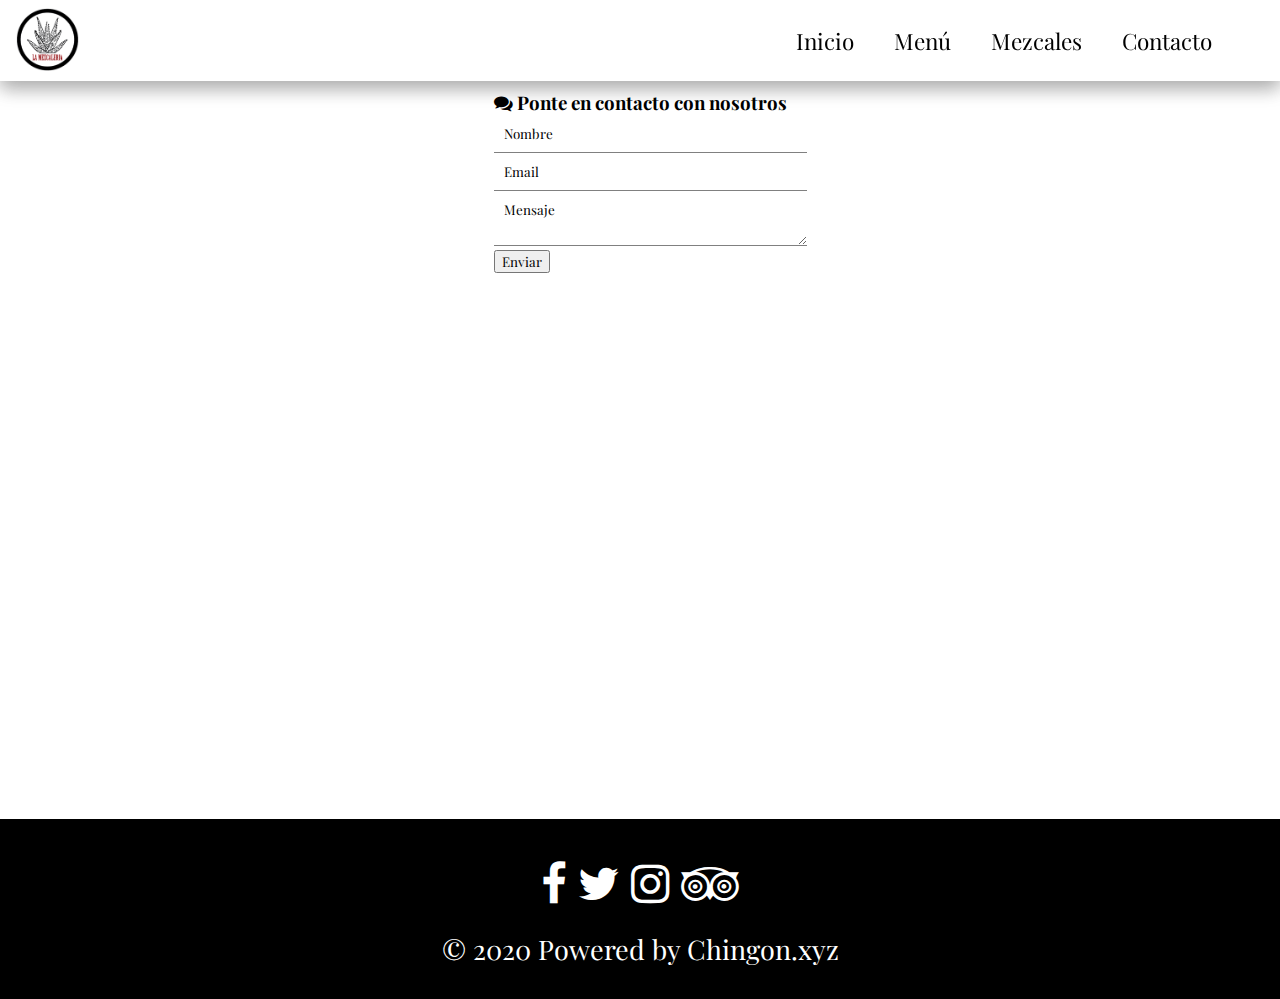
==== contacto.html @ d4912791 "menus for desktop added and other stuff" ====
<!DOCTYPE html>
<html>
    <head>
        <title>La Mezcaleria VLC</title>
        <link rel="stylesheet" href="styles.css">
        <link rel="stylesheet" href="font-awesome/css/font-awesome.min.css">
        <meta name="viewport" content="width=device-width, initial-scale=1.0">
    </head>
    <body>
        <header>
          <nav class="navegacion">
            <div class="left-container">
               <a href="index.html"><img class="logo" alt="logo de la mezcaleriavlc" src="imgs/logo.png"></a>
            </div>            
           
            <div id="hamb-menu" class="links-nav">
                <span class="menu-mob"><i class="fa fa-bars" aria-hidden="true"></i></span>
                <ul class="menu-desk">
                    <li><a href="index.html">Inicio</a></li>
                    <li><a href="menu.html">Menú</a></li>
                    <li><a href="mezcales.html">Mezcales</a></li>
                    <li><a href="contacto.html">Contacto</a></li>
                </ul>
            </div>

            <div class="reserva-tel">
                <div class="right-cont">
                    <p><i class="fa fa-phone" aria-hidden="true"></i>+34 655 85 28 43</p>
                    <!--<button class="btn-reservar"><a href="https://module.lafourchette.com/es_AR/module/567681-05695" target="_blank"> Reservar mesa</a></button>-->
                </div>
            </div>
           
        </nav>
        </header>

        <div class="contacto">
            <div class="formulario">
              <h3><i class="fa fa-comments" aria-hidden="true"></i>
                Ponte en contacto con nosotros</h3>
              <form name="contact" method="POST" data-netlify-recaptcha="true" data-netlify="true">
                <p>
                  <label> <input placeholder="Nombre" type="text" name="name" required/></label>
               </p>
                <p>
                  <label> <input placeholder="Email" type="text" name="name" required/></label>
                </p>
                <p>
                  <label> <textarea placeholder="Mensaje" name="message" required></textarea></label>
                </p>
                <div data-netlify-recaptcha="true"></div>
                <p>
                  <button class="enviar" type="submit">Enviar</button>
                </p>
              </form>
             <!--<div class="telefono">
                <h3><i class="fa fa-phone" aria-hidden="true"></i> Telefono:</h3>
                  +34 655 85 28 43
                
              </div>
              <div class="lugar">
                <h3><i class="fa fa-map-marker" aria-hidden="true"></i>
                  Visitanos en:</h3>
                <address>
                 <a href="https://maps.google.com/?q=Carrer de Carles Cervera, 34, 46006 València, Valencia, España">Carrer de Carles Cervera, 34, 46006 València, Valencia, España</a>
                </address>
                  <iframe src="https://www.google.com/maps/embed?pb=!1m14!1m8!1m3!1d12321.59692316259!2d-0.3772702804565429!3d39.4603087064939!3m2!1i1024!2i768!4f13.1!3m3!1m2!1s0x0%3A0xa6b06e8f5a864d20!2sLa%20Mezcaler%C3%ADa%20VLC!5e0!3m2!1ses!2smx!4v1595911077494!5m2!1ses!2smx" width="350" height="350" frameborder="0" style="border:0;" allowfullscreen="" aria-hidden="false" tabindex="0"></iframe>
              </div>-->
  
            </div>
            
        </div>
        <footer>
          <div class="redes">
              <a href="https://www.facebook.com/lamezcaleriavlc/" class="redes" target="_blank"><i class="fa fa-facebook" aria-hidden="true"></i></a>
              <a href="https://twitter.com/lamezcaleriavlc/" class="redes" target="_blank"><i class="fa fa-twitter" aria-hidden="true"></i></a>
              <a href="https://www.instagram.com/lamezcaleriavlc/" class="redes" target="_blank"><i class="fa fa-instagram" aria-hidden="true"></i></a>
              <a href="https://www.tripadvisor.com.mx/Restaurant_Review-g187529-d8419496-Reviews-La_Mezcaleria_Vlc-Valencia_Province_of_Valencia_Valencian_Country.html" class="redes" target="_blank"><i class="fa fa-tripadvisor" aria-hidden="true"></i></a>
          </div>
          <span class="footer-text">&copy; 2020 Powered by Chingon.xyz</span>
        </footer>


    </body>
</html>
---- styles.css ----
@import url('https://fonts.googleapis.com/css?family=Playfair Display');
*{
    
    font-family: 'Playfair Display', monospace;
    margin:0px;
}
html{
    scroll-behavior: smooth;

}
body{
    background-color:var(--primary-color);

}
:root{
    --primary-color: #fff;
    --secondary-color:#000;
    --third-color:#943133;
    --first-bg-img: linear-gradient( 115deg, rgba(0, 0, 0, 0.8), rgba(0, 0, 0, 0.7) ), url("./imgs/bg-mob.jpg");
    --second-bg-img:linear-gradient( 115deg, rgba(0, 0, 0, 0.8), rgba(0, 0, 0, 0.7) ), url("./imgs/2.jpg");

}
a { 
    color: inherit; 
    text-decoration: none;
} 
h1{
    color:var(--primary-color);
    padding: 12px 20px;
    animation-name: navega-ani;
    animation-duration: 2s;
}

/*Main page mobile */

.navegacion{
    position:fixed;
    height: 9vh;
    width: 100vw;
    z-index: 2;
    background-color:white;
    box-shadow: 0 8px 17px 0 rgba(0,0,0,0.2), 0 6px 20px 0 rgba(0,0,0,0.19);
    top:0;
}
.left-container{
        
    position: absolute;
    left:1rem;
    top:0.5rem;

}


.logo{
    max-width: 14vw;
    height: 7vh;
    
}

.links-nav{
    position: absolute;
    right:1rem;
    top:0.5rem;


}
.links-nav i{
    font-size: 7vh;
    
}
.links-nav i:hover{
    animation-name: example;
    animation-duration: 0.5s;
    animation-timing-function: ease;
    animation-fill-mode: forwards;


}

@keyframes example {
    10%{transform:rotate(20deg)}
    25%{transform:rotate(45deg)}
    50%  {transform: rotate(90deg);}

    100% {transform: rotate(180deg);}
}

.menu-desk{
    display: none;
}

.reserva-tel{
    display: none;
}

.bg-img{
    width: 100vw;
    height:100vh;
    background-color: var(--secondary-color);
    display: flex;
    flex-direction: column;
    justify-content: center;
    align-items: center;
    background-image:linear-gradient( 115deg, rgba(0, 0, 0, 0.8), rgba(0, 0, 0, 0.7) ), url("./imgs/bg-mob.jpg");   
    background-size:cover;
    background-repeat: no-repeat;
    background-position:center;
    transition: 5s;
    animation-name:background-img;
    animation-direction: alternate-reverse;
    animation-duration: 30s;
    animation-fill-mode: forwards;
    animation-play-state: running;
    animation-iteration-count: infinite;
    animation-timing-function: ease-in-out;

}
.bg-img::after{
    position:absolute; width:0; height:0; overflow:hidden; z-index:-1; 
    content:url("./imgs/bg-mob.jpg") url("./imgs/bg1-mob.jpg") url("./imgs/bg2-mob.jpg")  url("./imgs/bg3-mob.jpg") url("./imgs/bg4-mob.jpg") url("./imgs/bg5-mob.jpg");   
 }

@keyframes background-img{

    0%{
        background-image:linear-gradient( 115deg, rgba(0, 0, 0, 0.8), rgba(0, 0, 0, 0.7) ), url("./imgs/bg1-mob.jpg");   
    }


    20%{
        background-image:linear-gradient( 115deg, rgba(0, 0, 0, 0.8), rgba(0, 0, 0, 0.7) ), url("./imgs/bg2-mob.jpg");
    }
    40%{
        background-image:linear-gradient( 115deg, rgba(0, 0, 0, 0.8), rgba(0, 0, 0, 0.7) ), url("./imgs/bg3-mob.jpg");

    }
    60%{
        background-image:linear-gradient( 115deg, rgba(0, 0, 0, 0.8), rgba(0, 0, 0, 0.7) ), url("./imgs/bg4-mob.jpg");

    }
    80%{
        background-image:linear-gradient( 115deg, rgba(0, 0, 0, 0.8), rgba(0, 0, 0, 0.7) ), url("./imgs/bg5-mob.jpg");

    }

    100%{
        background-image:linear-gradient( 115deg, rgba(0, 0, 0, 0.8), rgba(0, 0, 0, 0.7) ), url("./imgs/bg-mob.jpg");

    }


}



.descripcion{
    color:var(--primary-color);
    max-width:720px;
    font-size: 1.5rem;
    text-align: center;
    margin:0;
    padding-left: 20px;
    padding-right: 20px;
}

.btn-reservar{
    margin-top: 2rem;
    padding: 1rem 1rem;
    background:var(--secondary-color) ;
    border:1px solid var(--primary-color);
    color:var(--primary-color);
    font-size: 1.5rem;
    transition: background-color 2s;
}



.btn-reservar:hover{
    background:var(--primary-color) ;
    border:1px solid var(--secondary-color);
    color:var(--secondary-color);
}

.flecha{
    color: var(--primary-color);
    font-size: 4rem;
    
    animation-name: flecha;
    position: absolute;
    bottom: 0px;
    animation-duration: 1s;
    animation-iteration-count: infinite;
    animation-timing-function: ease-in-out;
}

@keyframes flecha{
    50%{
        transform: scale(1.1);
    }

}


.menuses{
width: 100vw;
height: 91vh;

font-size: 2rem;
display: flex;
flex-direction: column;
justify-content: center;

}

.header-menus{
    
 

    width: 100vw;
    font-size: 2rem;
    display: flex;
    flex-direction: column;
    justify-content: center;
    align-items: center;
}
.iconos{
    display: flex;
    flex-direction: column;
    align-items: center;
    justify-content: space-around;

}

.iconos img{
    border-radius: 50%;
    border:var(--secondary-color) 10px solid;
    width: 50vw;
    height: 50vw;
}

.comida-tragos{
    display: flex;
    flex-direction: column;
    align-items: center;

}


.mezcal-desti{
    display: flex;
    flex-direction: column;
    align-items: center;
}





.destilados{
    text-align: justify;
    background-color: var(--primary-color);
    padding-top:2rem;
    padding-bottom: 2rem;
    margin-right: 2rem;
    margin-left: 2rem;
   
}
.destilados div{
    margin-bottom: 5rem;
}
.info-img {
    display: flex;
    flex-direction: column;
    align-items: center;
}
.destilados img{
    max-width: 100%;
    height: auto;

   
}
.destilados h3{

    font-size:3rem;
    color:var(--third-color);
    border-bottom: 3px solid var(--third-color);
}
.destilados p {
    padding-top: 0.5rem;
    padding-bottom: 1rem;
    font-size: 1.5rem;
    word-spacing: 3px;
    
}

.contacto{
    display: flex;
    flex-direction: column;
    align-items: center;
    height: 91vh;
}
.formulario{
    padding-top: 10vh;
    max-width:720px;

}

.formulario input, textarea{
    border: none; 
    border-bottom: 1px solid grey;
    width: 100%;
    padding:10px
}

.formulario input:focus, textarea:focus{
    outline: none;
}

::placeholder {
    color: black;
  }


footer{
    height: 20vh;
    display:flex;
    flex-direction: column;
    justify-content:center;
    align-items: center;
    text-align: center;
    background-color: var(--secondary-color);
    color:var(--primary-color);
    
}
.redes {
    font-size: 5vh;

    
    margin-bottom: 20px;
}


.footer-text{
    font-size: 3vh;
}



@media only screen and (min-width: 768px) {

    .menu-desk{
        z-index: 2;
        display:flex;
        align-items: flex-start;
    }
    .menu-desk li{
        display: inline;
        padding: 2px 20px;
        font-size: 2.5vh;
        text-align: center;
    }

    .menu-desk li:hover{
        border-bottom: 2px solid black;
    }


    .menu-mob{
        display: none;
    }

    
    .links-nav{
        position: absolute;
        right:3rem;
        top:1.5rem;
    }
    .links-nav i{
        font-size: 3.5rem;
        
    }
    .menuses{
        display: flex;
        flex-direction: column;
        justify-content: center;
    }

    .iconos{
        display: flex;
        flex-direction: row;
    }

    .iconos img{
        border-radius: 50%;
        border:var(--secondary-color) 10px solid;
        width: 25vw;
        height: 25vw;
    }



}
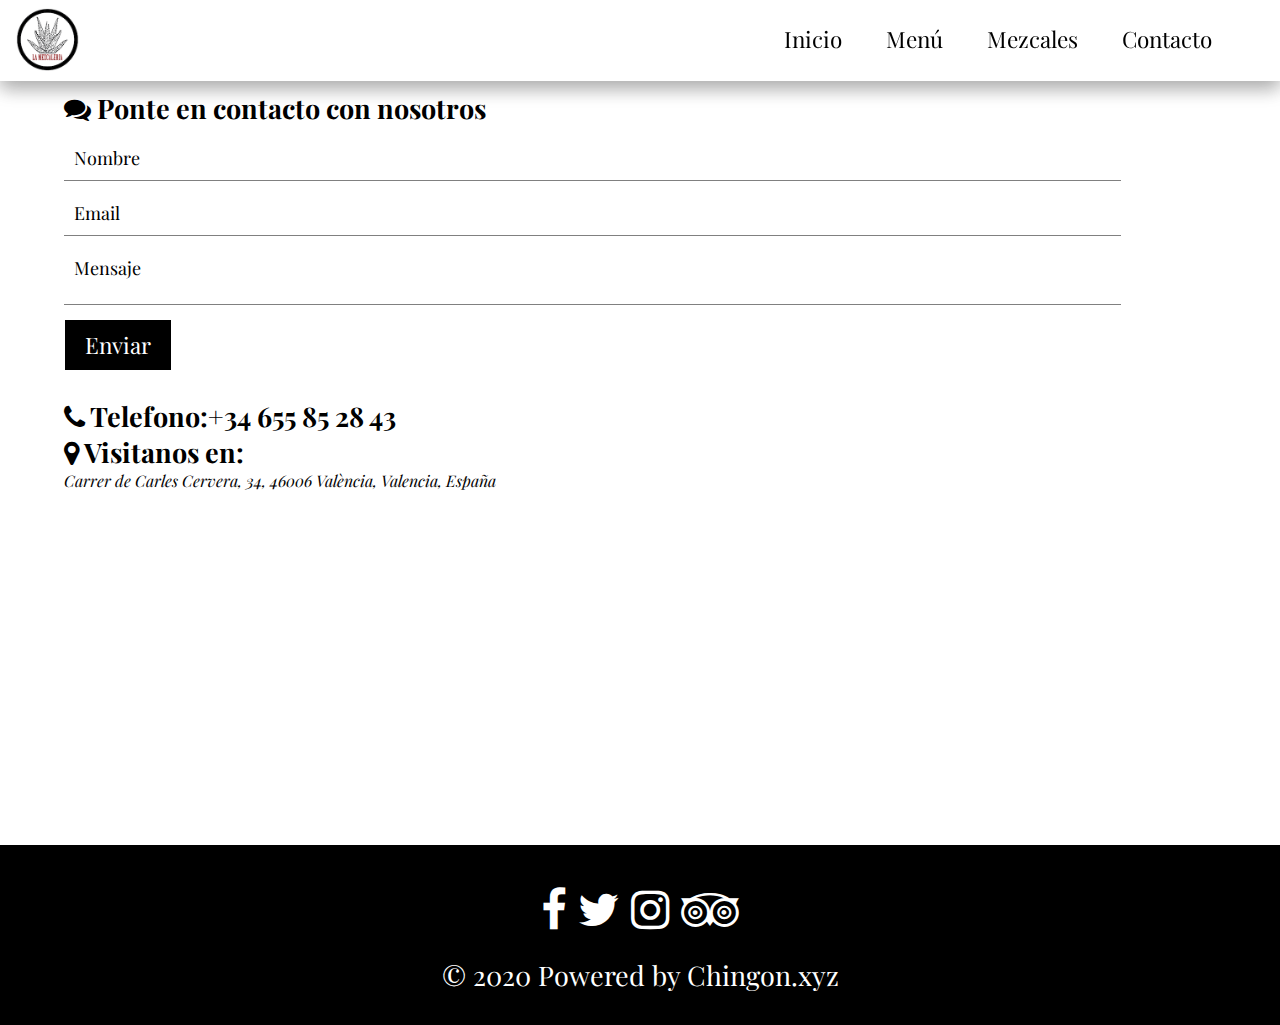
==== commit 396d3b58: "contacto section 80% maybe" ====
--- a/contacto.html
+++ b/contacto.html
@@ -4,6 +4,10 @@
         <title>La Mezcaleria VLC</title>
         <link rel="stylesheet" href="styles.css">
         <link rel="stylesheet" href="font-awesome/css/font-awesome.min.css">
+        <meta charset="UTF-8">
+        <meta name="description" content="LaMezcaleriaVlc es un bar donde podras encontrar destilados y comida mexicana">
+        <meta name="keywords" content="Mezcal, Tequila, Tacos, Mexicano, Mexico, Cerveza, Coronita, Nachos">
+        <meta name="author" content="Cristian Franco">
         <meta name="viewport" content="width=device-width, initial-scale=1.0">
     </head>
     <body>
@@ -45,28 +49,27 @@
                   <label> <input placeholder="Email" type="text" name="name" required/></label>
                 </p>
                 <p>
-                  <label> <textarea placeholder="Mensaje" name="message" required></textarea></label>
+                  <label> <textarea placeholder="Mensaje" name="message"  required></textarea></label>
                 </p>
                 <div data-netlify-recaptcha="true"></div>
                 <p>
                   <button class="enviar" type="submit">Enviar</button>
                 </p>
               </form>
-             <!--<div class="telefono">
-                <h3><i class="fa fa-phone" aria-hidden="true"></i> Telefono:</h3>
-                  +34 655 85 28 43
-                
-              </div>
+            </div>
+            <div class="telefono">
+                <h3><i class="fa fa-phone" aria-hidden="true"></i> Telefono:+34 655 85 28 43</h3>
+            </div>
               <div class="lugar">
                 <h3><i class="fa fa-map-marker" aria-hidden="true"></i>
                   Visitanos en:</h3>
                 <address>
                  <a href="https://maps.google.com/?q=Carrer de Carles Cervera, 34, 46006 València, Valencia, España">Carrer de Carles Cervera, 34, 46006 València, Valencia, España</a>
                 </address>
-                  <iframe src="https://www.google.com/maps/embed?pb=!1m14!1m8!1m3!1d12321.59692316259!2d-0.3772702804565429!3d39.4603087064939!3m2!1i1024!2i768!4f13.1!3m3!1m2!1s0x0%3A0xa6b06e8f5a864d20!2sLa%20Mezcaler%C3%ADa%20VLC!5e0!3m2!1ses!2smx!4v1595911077494!5m2!1ses!2smx" width="350" height="350" frameborder="0" style="border:0;" allowfullscreen="" aria-hidden="false" tabindex="0"></iframe>
-              </div>-->
+                  <iframe src="https://www.google.com/maps/embed?pb=!1m14!1m8!1m3!1d12321.59692316259!2d-0.3772702804565429!3d39.4603087064939!3m2!1i1024!2i768!4f13.1!3m3!1m2!1s0x0%3A0xa6b06e8f5a864d20!2sLa%20Mezcaler%C3%ADa%20VLC!5e0!3m2!1ses!2smx!4v1595911077494!5m2!1ses!2smx" width="100%" height="350" frameborder="0" style="border:0;" allowfullscreen="" aria-hidden="false" tabindex="0"></iframe>
+              </div>
   
-            </div>
+           
             
         </div>
         <footer>
--- a/styles.css
+++ b/styles.css
@@ -16,9 +16,6 @@
     --primary-color: #fff;
     --secondary-color:#000;
     --third-color:#943133;
-    --first-bg-img: linear-gradient( 115deg, rgba(0, 0, 0, 0.8), rgba(0, 0, 0, 0.7) ), url("./imgs/bg-mob.jpg");
-    --second-bg-img:linear-gradient( 115deg, rgba(0, 0, 0, 0.8), rgba(0, 0, 0, 0.7) ), url("./imgs/2.jpg");
-
 }
 a { 
     color: inherit; 
@@ -38,7 +35,7 @@
     height: 9vh;
     width: 100vw;
     z-index: 2;
-    background-color:white;
+    background-color:var(--primary-color);
     box-shadow: 0 8px 17px 0 rgba(0,0,0,0.2), 0 6px 20px 0 rgba(0,0,0,0.19);
     top:0;
 }
@@ -69,7 +66,7 @@
     
 }
 .links-nav i:hover{
-    animation-name: example;
+    animation-name: menu-icon;
     animation-duration: 0.5s;
     animation-timing-function: ease;
     animation-fill-mode: forwards;
@@ -77,7 +74,7 @@
 
 }
 
-@keyframes example {
+@keyframes  menu-icon {
     10%{transform:rotate(20deg)}
     25%{transform:rotate(45deg)}
     50%  {transform: rotate(90deg);}
@@ -101,7 +98,7 @@
     flex-direction: column;
     justify-content: center;
     align-items: center;
-    background-image:linear-gradient( 115deg, rgba(0, 0, 0, 0.8), rgba(0, 0, 0, 0.7) ), url("./imgs/bg-mob.jpg");   
+    background-image:linear-gradient( 115deg, rgba(0, 0, 0, 0.8), rgba(0, 0, 0, 0.7) ), url("./imgs/bg1.jpg");   
     background-size:cover;
     background-repeat: no-repeat;
     background-position:center;
@@ -117,34 +114,34 @@
 }
 .bg-img::after{
     position:absolute; width:0; height:0; overflow:hidden; z-index:-1; 
-    content:url("./imgs/bg-mob.jpg") url("./imgs/bg1-mob.jpg") url("./imgs/bg2-mob.jpg")  url("./imgs/bg3-mob.jpg") url("./imgs/bg4-mob.jpg") url("./imgs/bg5-mob.jpg");   
+    content:url("./imgs/bg1.jpg") url("./imgs/bg2.jpg") url("./imgs/bg3.jpg")  url("./imgs/bg4.jpg") url("./imgs/bg5.jpg") url("./imgs/bg6.jpg");   
  }
 
 @keyframes background-img{
 
     0%{
-        background-image:linear-gradient( 115deg, rgba(0, 0, 0, 0.8), rgba(0, 0, 0, 0.7) ), url("./imgs/bg1-mob.jpg");   
+        background-image:linear-gradient( 115deg, rgba(0, 0, 0, 0.8), rgba(0, 0, 0, 0.7) ), url("./imgs/bg2.jpg");   
     }
 
 
     20%{
-        background-image:linear-gradient( 115deg, rgba(0, 0, 0, 0.8), rgba(0, 0, 0, 0.7) ), url("./imgs/bg2-mob.jpg");
+        background-image:linear-gradient( 115deg, rgba(0, 0, 0, 0.8), rgba(0, 0, 0, 0.7) ), url("./imgs/bg3.jpg");
     }
     40%{
-        background-image:linear-gradient( 115deg, rgba(0, 0, 0, 0.8), rgba(0, 0, 0, 0.7) ), url("./imgs/bg3-mob.jpg");
+        background-image:linear-gradient( 115deg, rgba(0, 0, 0, 0.8), rgba(0, 0, 0, 0.7) ), url("./imgs/bg4.jpg");
 
     }
     60%{
-        background-image:linear-gradient( 115deg, rgba(0, 0, 0, 0.8), rgba(0, 0, 0, 0.7) ), url("./imgs/bg4-mob.jpg");
+        background-image:linear-gradient( 115deg, rgba(0, 0, 0, 0.8), rgba(0, 0, 0, 0.7) ), url("./imgs/bg5.jpg");
 
     }
     80%{
-        background-image:linear-gradient( 115deg, rgba(0, 0, 0, 0.8), rgba(0, 0, 0, 0.7) ), url("./imgs/bg5-mob.jpg");
+        background-image:linear-gradient( 115deg, rgba(0, 0, 0, 0.8), rgba(0, 0, 0, 0.7) ), url("./imgs/bg6.jpg");
 
     }
 
     100%{
-        background-image:linear-gradient( 115deg, rgba(0, 0, 0, 0.8), rgba(0, 0, 0, 0.7) ), url("./imgs/bg-mob.jpg");
+        background-image:linear-gradient( 115deg, rgba(0, 0, 0, 0.8), rgba(0, 0, 0, 0.7) ), url("./imgs/bg1.jpg");
 
     }
 
@@ -204,7 +201,6 @@
 .menuses{
 width: 100vw;
 height: 91vh;
-
 font-size: 2rem;
 display: flex;
 flex-direction: column;
@@ -213,9 +209,6 @@
 }
 
 .header-menus{
-    
- 
-
     width: 100vw;
     font-size: 2rem;
     display: flex;
@@ -223,6 +216,8 @@
     justify-content: center;
     align-items: center;
 }
+
+
 .iconos{
     display: flex;
     flex-direction: column;
@@ -294,30 +289,76 @@
 }
 
 .contacto{
-    display: flex;
-    flex-direction: column;
-    align-items: center;
-    height: 91vh;
+    width: 90vw;
+    margin:auto;
+    display: flex;
+    flex-direction: column;
+}
+.contacto h3{
+    font-size: 3vh;
 }
 .formulario{
     padding-top: 10vh;
-    max-width:720px;
-
-}
-
-.formulario input, textarea{
+
+}
+
+
+.formulario input{
     border: none; 
     border-bottom: 1px solid grey;
-    width: 100%;
-    padding:10px
+    width: 90%;
+    padding:10px;
+    margin-top:10px;
+    font-size: 2vh;
+
+
+}
+
+
+
+.formulario textarea{
+    border: none; 
+    border-bottom: 1px solid grey;
+
+    resize: none;
+    width: 90%;
+    padding:10px;
+    padding-bottom: 0px;
+    margin-top:10px;
+    font-size: 2vh;
 }
 
 .formulario input:focus, textarea:focus{
     outline: none;
 }
 
+
+.formulario button{
+   
+        margin-top:10px;
+        padding: 10px 20px;
+        background:var(--secondary-color) ;
+        border:1px solid var(--primary-color);
+        color:var(--primary-color);
+        font-size: 2.5vh;
+        transition: background-color 2s;
+    
+    
+    
+    
+   
+}
+
 ::placeholder {
-    color: black;
+        color: var(--secondary-color);
+        font-size: 2vh;
+
+}
+
+  .telefono{
+    padding-top: 3vh;
+
+    max-width:90%;
   }
 
 
@@ -350,18 +391,19 @@
 
     .menu-desk{
         z-index: 2;
-        display:flex;
-        align-items: flex-start;
+        display:inline;
+        margin: auto;
     }
     .menu-desk li{
         display: inline;
-        padding: 2px 20px;
+        padding-left:20px;
+        padding-right:20px;
         font-size: 2.5vh;
         text-align: center;
     }
 
     .menu-desk li:hover{
-        border-bottom: 2px solid black;
+        border-bottom: 2px solid var(--secondary-color);
     }
 
 
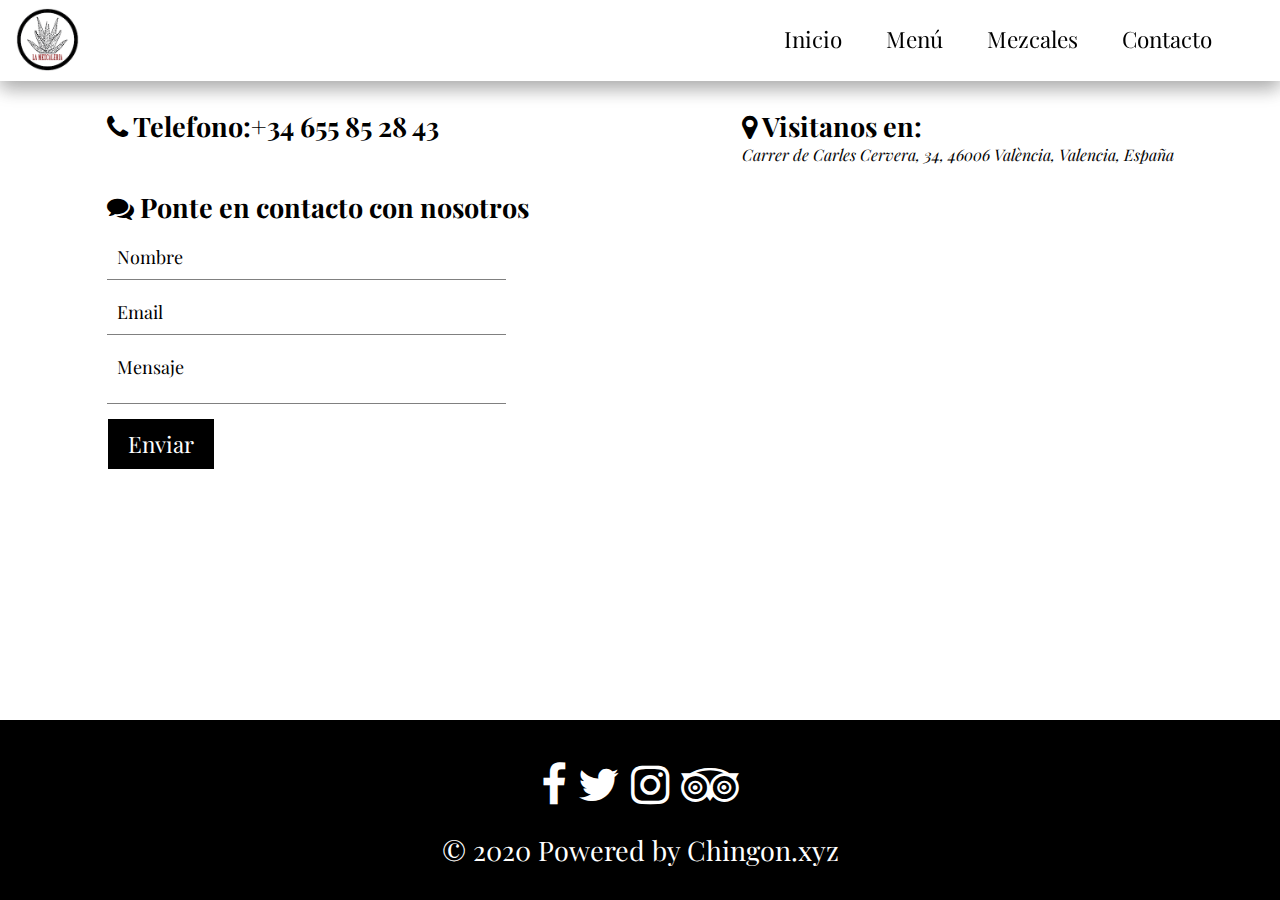
==== commit 8699b5d1: "contacto section almost done" ====
--- a/contacto.html
+++ b/contacto.html
@@ -38,7 +38,10 @@
         </header>
 
         <div class="contacto">
-            <div class="formulario">
+
+            <div class="formularioytel">
+              <h3 class="telefono"><i class="fa fa-phone" aria-hidden="true"></i> Telefono:+34 655 85 28 43</h3>
+
               <h3><i class="fa fa-comments" aria-hidden="true"></i>
                 Ponte en contacto con nosotros</h3>
               <form name="contact" method="POST" data-netlify-recaptcha="true" data-netlify="true">
@@ -57,20 +60,14 @@
                 </p>
               </form>
             </div>
-            <div class="telefono">
-                <h3><i class="fa fa-phone" aria-hidden="true"></i> Telefono:+34 655 85 28 43</h3>
-            </div>
-              <div class="lugar">
+            <div class="lugar">
                 <h3><i class="fa fa-map-marker" aria-hidden="true"></i>
                   Visitanos en:</h3>
                 <address>
                  <a href="https://maps.google.com/?q=Carrer de Carles Cervera, 34, 46006 València, Valencia, España">Carrer de Carles Cervera, 34, 46006 València, Valencia, España</a>
                 </address>
                   <iframe src="https://www.google.com/maps/embed?pb=!1m14!1m8!1m3!1d12321.59692316259!2d-0.3772702804565429!3d39.4603087064939!3m2!1i1024!2i768!4f13.1!3m3!1m2!1s0x0%3A0xa6b06e8f5a864d20!2sLa%20Mezcaler%C3%ADa%20VLC!5e0!3m2!1ses!2smx!4v1595911077494!5m2!1ses!2smx" width="100%" height="350" frameborder="0" style="border:0;" allowfullscreen="" aria-hidden="false" tabindex="0"></iframe>
-              </div>
-  
-           
-            
+            </div>
         </div>
         <footer>
           <div class="redes">
--- a/styles.css
+++ b/styles.css
@@ -275,7 +275,6 @@
    
 }
 .destilados h3{
-
     font-size:3rem;
     color:var(--third-color);
     border-bottom: 3px solid var(--third-color);
@@ -285,7 +284,6 @@
     padding-bottom: 1rem;
     font-size: 1.5rem;
     word-spacing: 3px;
-    
 }
 
 .contacto{
@@ -297,29 +295,29 @@
 .contacto h3{
     font-size: 3vh;
 }
-.formulario{
-    padding-top: 10vh;
-
-}
-
-
-.formulario input{
+
+.telefono{
+    margin-bottom: 5vh;
+
+  }
+
+.formularioytel{
+    margin-top: 12vh;
+}
+
+.formularioytel input{
     border: none; 
     border-bottom: 1px solid grey;
     width: 90%;
     padding:10px;
     margin-top:10px;
     font-size: 2vh;
-
-
-}
-
-
-
-.formulario textarea{
+}
+
+
+.formularioytel textarea{
     border: none; 
     border-bottom: 1px solid grey;
-
     resize: none;
     width: 90%;
     padding:10px;
@@ -328,38 +326,29 @@
     font-size: 2vh;
 }
 
-.formulario input:focus, textarea:focus{
+.formularioytel input:focus, textarea:focus{
     outline: none;
 }
 
 
-.formulario button{
-   
-        margin-top:10px;
-        padding: 10px 20px;
-        background:var(--secondary-color) ;
-        border:1px solid var(--primary-color);
-        color:var(--primary-color);
-        font-size: 2.5vh;
-        transition: background-color 2s;
-    
-    
-    
-    
-   
+.formularioytel button{
+    margin-top:10px;
+    padding: 10px 20px;
+    background:var(--secondary-color) ;
+    border:1px solid var(--primary-color);
+    color:var(--primary-color);
+    font-size: 2.5vh;
+    transition: background-color 2s;
 }
 
 ::placeholder {
         color: var(--secondary-color);
         font-size: 2vh;
-
-}
-
-  .telefono{
-    padding-top: 3vh;
-
-    max-width:90%;
-  }
+}
+
+.lugar{
+    margin-top: 5vh;
+}
 
 
 footer{
@@ -371,7 +360,6 @@
     text-align: center;
     background-color: var(--secondary-color);
     color:var(--primary-color);
-    
 }
 .redes {
     font-size: 5vh;
@@ -439,6 +427,22 @@
         height: 25vw;
     }
 
+    .contacto{
+        width: 100vw;
+        height: 68vh;
+        margin:auto;
+        display: flex;
+        flex-direction: row;
+        justify-content: space-around;
+        margin-top: 12vh;
+    }
+
+    .formularioytel{
+        margin-top: 0;
+    }
+    .lugar{
+        margin-top:0;
+    }
 
 
 }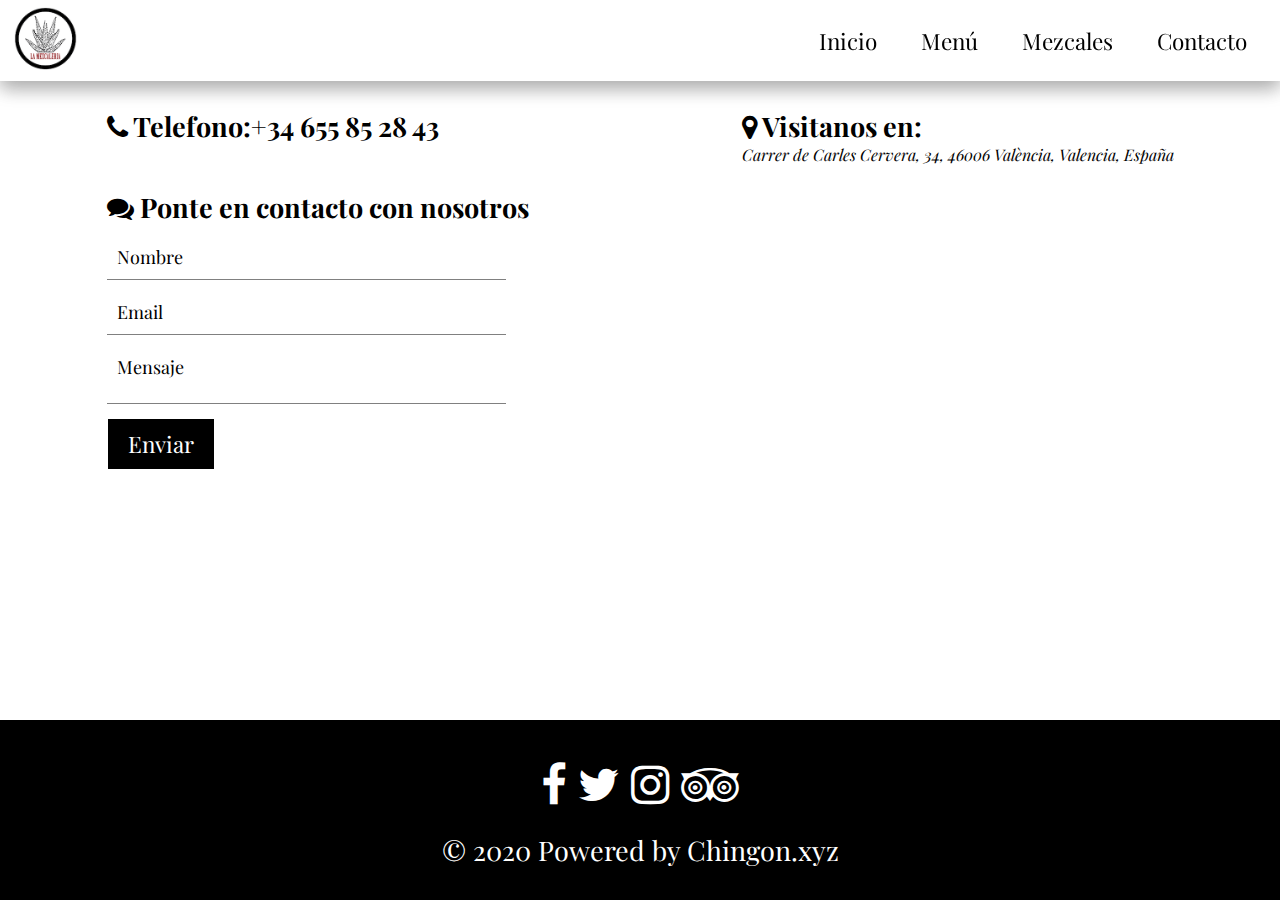
==== commit 7e5724bc: "navigation menu fixed" ====
--- a/contacto.html
+++ b/contacto.html
@@ -4,6 +4,7 @@
         <title>La Mezcaleria VLC</title>
         <link rel="stylesheet" href="styles.css">
         <link rel="stylesheet" href="font-awesome/css/font-awesome.min.css">
+        <link rel="icon" href="imgs/logo.png" type="image/png">
         <meta charset="UTF-8">
         <meta name="description" content="LaMezcaleriaVlc es un bar donde podras encontrar destilados y comida mexicana">
         <meta name="keywords" content="Mezcal, Tequila, Tacos, Mexicano, Mexico, Cerveza, Coronita, Nachos">
@@ -11,33 +12,26 @@
         <meta name="viewport" content="width=device-width, initial-scale=1.0">
     </head>
     <body>
-        <header>
-          <nav class="navegacion">
+      <header class="nav-bar">
+        <nav class="navegacion">
             <div class="left-container">
                <a href="index.html"><img class="logo" alt="logo de la mezcaleriavlc" src="imgs/logo.png"></a>
             </div>            
            
             <div id="hamb-menu" class="links-nav">
                 <span class="menu-mob"><i class="fa fa-bars" aria-hidden="true"></i></span>
-                <ul class="menu-desk">
-                    <li><a href="index.html">Inicio</a></li>
-                    <li><a href="menu.html">Menú</a></li>
-                    <li><a href="mezcales.html">Mezcales</a></li>
-                    <li><a href="contacto.html">Contacto</a></li>
-                </ul>
-            </div>
-
-            <div class="reserva-tel">
-                <div class="right-cont">
-                    <p><i class="fa fa-phone" aria-hidden="true"></i>+34 655 85 28 43</p>
-                    <!--<button class="btn-reservar"><a href="https://module.lafourchette.com/es_AR/module/567681-05695" target="_blank"> Reservar mesa</a></button>-->
-                </div>
+                    <ul class="menu-desk">
+                        <li><a href="index.html">Inicio</a></li>
+                        <li><a href="menu.html">Menú</a></li>
+                        <li><a href="mezcales.html">Mezcales</a></li>
+                        <li><a href="contacto.html">Contacto</a></li>
+                    </ul>
             </div>
            
-        </nav>
-        </header>
+        </nav>            
+    </header>
 
-        <div class="contacto">
+        <section class="contacto">
 
             <div class="formularioytel">
               <h3 class="telefono"><i class="fa fa-phone" aria-hidden="true"></i> Telefono:+34 655 85 28 43</h3>
@@ -68,7 +62,7 @@
                 </address>
                   <iframe src="https://www.google.com/maps/embed?pb=!1m14!1m8!1m3!1d12321.59692316259!2d-0.3772702804565429!3d39.4603087064939!3m2!1i1024!2i768!4f13.1!3m3!1m2!1s0x0%3A0xa6b06e8f5a864d20!2sLa%20Mezcaler%C3%ADa%20VLC!5e0!3m2!1ses!2smx!4v1595911077494!5m2!1ses!2smx" width="100%" height="350" frameborder="0" style="border:0;" allowfullscreen="" aria-hidden="false" tabindex="0"></iframe>
             </div>
-        </div>
+          </section>
         <footer>
           <div class="redes">
               <a href="https://www.facebook.com/lamezcaleriavlc/" class="redes" target="_blank"><i class="fa fa-facebook" aria-hidden="true"></i></a>
--- a/styles.css
+++ b/styles.css
@@ -29,8 +29,7 @@
 }
 
 /*Main page mobile */
-
-.navegacion{
+.nav-bar{
     position:fixed;
     height: 9vh;
     width: 100vw;
@@ -39,11 +38,19 @@
     box-shadow: 0 8px 17px 0 rgba(0,0,0,0.2), 0 6px 20px 0 rgba(0,0,0,0.19);
     top:0;
 }
+
+.navegacion{
+    height: 9vh;
+    display:flex;
+    align-items: center;
+    justify-content: space-around;
+}
 .left-container{
         
-    position: absolute;
-    left:1rem;
-    top:0.5rem;
+    width: 50%;
+    display: flex;
+    justify-content: flex-start;
+    margin-left: 1.5vh;
 
 }
 
@@ -55,11 +62,11 @@
 }
 
 .links-nav{
-    position: absolute;
-    right:1rem;
-    top:0.5rem;
-
-
+
+    width: 50%;
+    display: flex;
+    justify-content: flex-end;
+    margin-right: 1.5vh;
 }
 .links-nav i{
     font-size: 7vh;
@@ -245,6 +252,7 @@
     display: flex;
     flex-direction: column;
     align-items: center;
+
 }
 
 
@@ -252,10 +260,13 @@
 
 
 .destilados{
+    display: flex;
+    flex-direction: column;
+    align-items: center;
     text-align: justify;
     background-color: var(--primary-color);
-    padding-top:2rem;
-    padding-bottom: 2rem;
+    margin-top: 12vh;
+    padding-bottom: 1vh;
     margin-right: 2rem;
     margin-left: 2rem;
    
@@ -377,17 +388,15 @@
 
 @media only screen and (min-width: 768px) {
 
-    .menu-desk{
-        z-index: 2;
-        display:inline;
-        margin: auto;
+    .menu-desk {
+        display: block;
+
     }
     .menu-desk li{
         display: inline;
         padding-left:20px;
         padding-right:20px;
         font-size: 2.5vh;
-        text-align: center;
     }
 
     .menu-desk li:hover{
@@ -400,15 +409,7 @@
     }
 
     
-    .links-nav{
-        position: absolute;
-        right:3rem;
-        top:1.5rem;
-    }
-    .links-nav i{
-        font-size: 3.5rem;
-        
-    }
+
     .menuses{
         display: flex;
         flex-direction: column;
